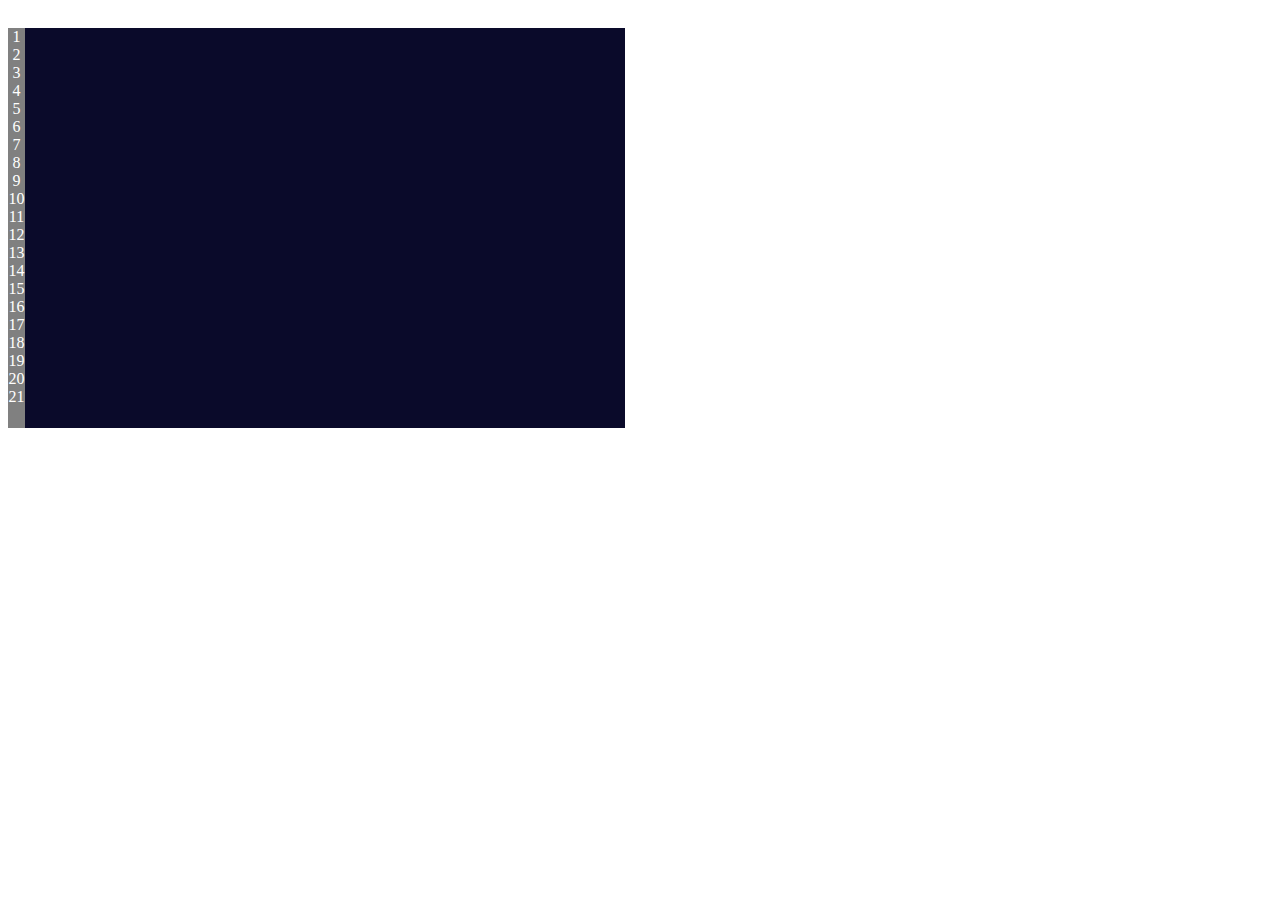
==== poj/lineNumber.html @ 1c973836 "changed lineNumber.html" ====
<!DOCTYPE HTML>
<html>
<head>
	<title>Line Numbering</title>		
	<style type="text/css">
		#wrapper{
			margin:0px;
			padding:0px;			
		}
		/*#wrap{
			overflow: hidden;
			width:40px;			
			padding:0px;
			float:left;
			height:400px !important;
		}*/
		ul#line{
			padding:0px;	
			margin-top:20px;				
			background-color: gray;	
			color: white;
			text-align: center;
			list-style-type: none;
			float:left;
			width: 17px;
			height:400px; /*!important;*/
			/*overflow:auto;	*/
			
		}
		#edit{
			padding:0px;
			margin-top:20px;
			width:600px;
			font-family:Consolas, monospace;
			height:400px; /*!important;*/
			float:left;
			background-color: #0A0A2A;	
			color: white;
			overflow:auto;
		}
	</style>
</head>
<body>
<div id="wrapper">
	<!-- <div id="wrap"> -->
		<ul id="line">
		<!-- <li>1</li>
		<li>2</li>
		<li>3</li>
		<li>4</li>
		<li>5</li>	 -->
		<!-- </ul> -->
	</div>	
	<div id="edit" contentEditable="true"></div>	
</div>
<script type="text/javascript" src="js/jquery.js"></script>
<script type="text/javascript">
$(function() {
	$object = $('#edit');
	$object2 = null;
	$lobject = $('ul#line');
	$incrementer=0;
	$lineCount=0;
	$initHeight=0;
	$initLHeight=0;	
	$height=0;
	$lheight=0;	
    editorInit($('#edit'));    
});
</script>
<!-- hide scrollbar -->
<!--<script type="text/javascript" charset="utf-8">-->
<!-- // get the width of the linediv minus scrollbar
// 	var linediv = document.getElementById("line").scrollWidth;
// 	//alert(linediv);
// 	// width of our wrapper equals width of the inner part of the linediv
// 	//document.getElementById("wrap").style.width = linediv + 'px';
// 	document.getElementById("wrap").setAttribute('style','width:'+$linediv+'px');
 --><!-- </script>-->
<script type="text/javascript">

function editorInit()
{
	$div = $object.clone().empty().appendTo($object.parent());
	// $div = $object.clone();
	// $div.setAttribute('style','width:100px');
 //    $div.appendTo($object.parent());
	$div2 = $lobject.clone().empty().appendTo($lobject.parent());
	$incrementer = $('<span>a</span>').appendTo($div).height();

	/*edit*/
	//$object2 = $div;
	/*edit*/

	//$div.setAttribute('style','width:200px');

	$initHeight = $div.height();
	$initLHeight = $div2.height();

	$div.remove();
	$div2.remove();

	populateLineNumber();		
}

function populateLineNumber()
{
	var lines = [];
	$lineCount = countNumRows();	
	for(var i=0;i< $lineCount ;i++){
   	lines.push("<li>"+(i+1)+"</li>");
	}
	//Append array to list and refresh
	$('ul#line').empty();
	$('ul#line').append(lines.join(' '));
}

function addLine()
{
	$height = $incrementer + $height;
	$lheight = $incrementer + $lheight;

	console.log("Initial Height: "+$initHeight);
	console.log("Height: "+$height);

	console.log("Initial Line Height: "+$initLHeight);
	console.log("Line Height: "+$lheight);

	if($height >= $initHeight)
	{
		$object[0].setAttribute('style','height:'+$height+'px');
		$lobject[0].setAttribute('style','height:'+$lheight+'px');			
	}
	populateLineNumber();
}

function removeLine()
{
	$height = $height - $incrementer;
	$object[0].setAttribute('style','height:'+$height+'px');
}

function getCurrentLine()
{

}

function countNumRows()
{	
	//$measureDiv = obj.clone().empty().appendTo(obj.parent());
	//$span = $('<span>a</span>').appendTo($object);	
	/*$incrementer = $span.height();*/
	/*console.log('Incrementer');
	console.log($incrementer);
	console.log('Height Parent:');
	console.log(obj.context.height);	
	console.log('Height Clone:');
	console.log($measureDiv.height());
	$incrementer = $incrementer + obj.context.height;
	obj[0].setAttribute('style','height:'+$incrementer+'px');
	console.log('get Attribute');
	console.log(obj[0].getAttribute('style'));

	console.log('Height after increment:');
	console.log(obj.context.height);*/

	if($height < $initHeight)
		$rows = Math.floor($initHeight/$incrementer);	
	else
		$rows = Math.floor($height/$incrementer);

	return $rows;
}

//console.log(countNumRows($("#edit")));
 
$("#edit").keydown(function(event){
	
		var TAB_KEY = 9;
		var ENTER_KEY = 13;
		var DELETE_KEY = 46;
	
		if(event.keyCode == TAB_KEY){
		
			//notelyAction('indent');
			
			if(event.preventDefault){
			
				event.preventDefault();
			
			}
		
		}
		if(event.keyCode == ENTER_KEY)	{
			//alert($height);
			//alert($initHeight);
			addLine();
			console.log($object);
		}
		if(event.keyCode == DELETE_KEY){
			removeLine();
		}
});

function notelyAction(action){
	document.execCommand('styleWithCSS', true, null);
	document.execCommand(action, true, null);
}

$('#edit').focus(function(){
    var s = window.getSelection();
    var t = 'savedRange'+$(this).attr('id');
    if (window[t] != null && s.rangeCount > 0)
        s.removeAllRanges();
    s.addRange(window[t]);
}).bind("mouseup keyup",function(){
    var t = 'savedRange'+$(this).attr('id');
    window[t] = window.getSelection().getRangeAt(0);
}).on("mousedown click",function(e){
    if(!$(this).is(":focus")){
        e.stopPropagation();
        e.preventDefault();
        $(this).focus();
    }
});

</script>
</body>
</html>
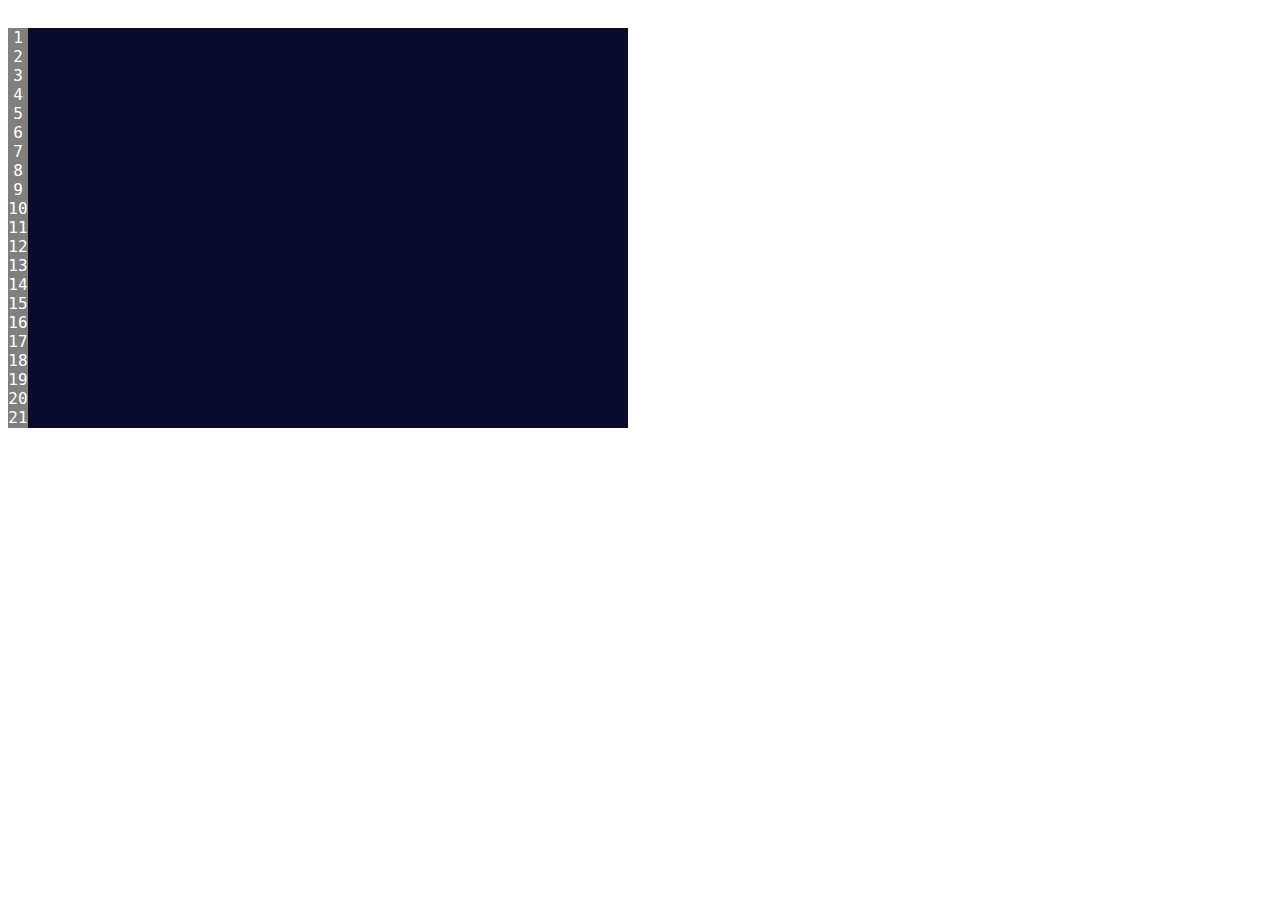
==== commit 1a8ecd19: "synced scroll bars" ====
--- a/poj/lineNumber.html
+++ b/poj/lineNumber.html
@@ -19,20 +19,22 @@
 			margin-top:20px;				
 			background-color: gray;	
 			color: white;
+			font-family:Consolas, monospace;
 			text-align: center;
 			list-style-type: none;
 			float:left;
-			width: 17px;
-			height:400px; /*!important;*/
-			/*overflow:auto;	*/
-			
+			width: 20px;
+			height:400px !important;
+			/*overflow:auto;*/
+			overflow:hidden;
+			text-overflow:clip;
 		}
 		#edit{
 			padding:0px;
 			margin-top:20px;
 			width:600px;
 			font-family:Consolas, monospace;
-			height:400px; /*!important;*/
+			height:400px !important;
 			float:left;
 			background-color: #0A0A2A;	
 			color: white;
@@ -68,6 +70,11 @@
     editorInit($('#edit'));    
 });
 </script>
+<script type="text/javascript">
+$('#edit').on('scroll', function () {
+    $('#line').scrollTop($(this).scrollTop());
+});
+</script>
 <!-- hide scrollbar -->
 <!--<script type="text/javascript" charset="utf-8">-->
 <!-- // get the width of the linediv minus scrollbar
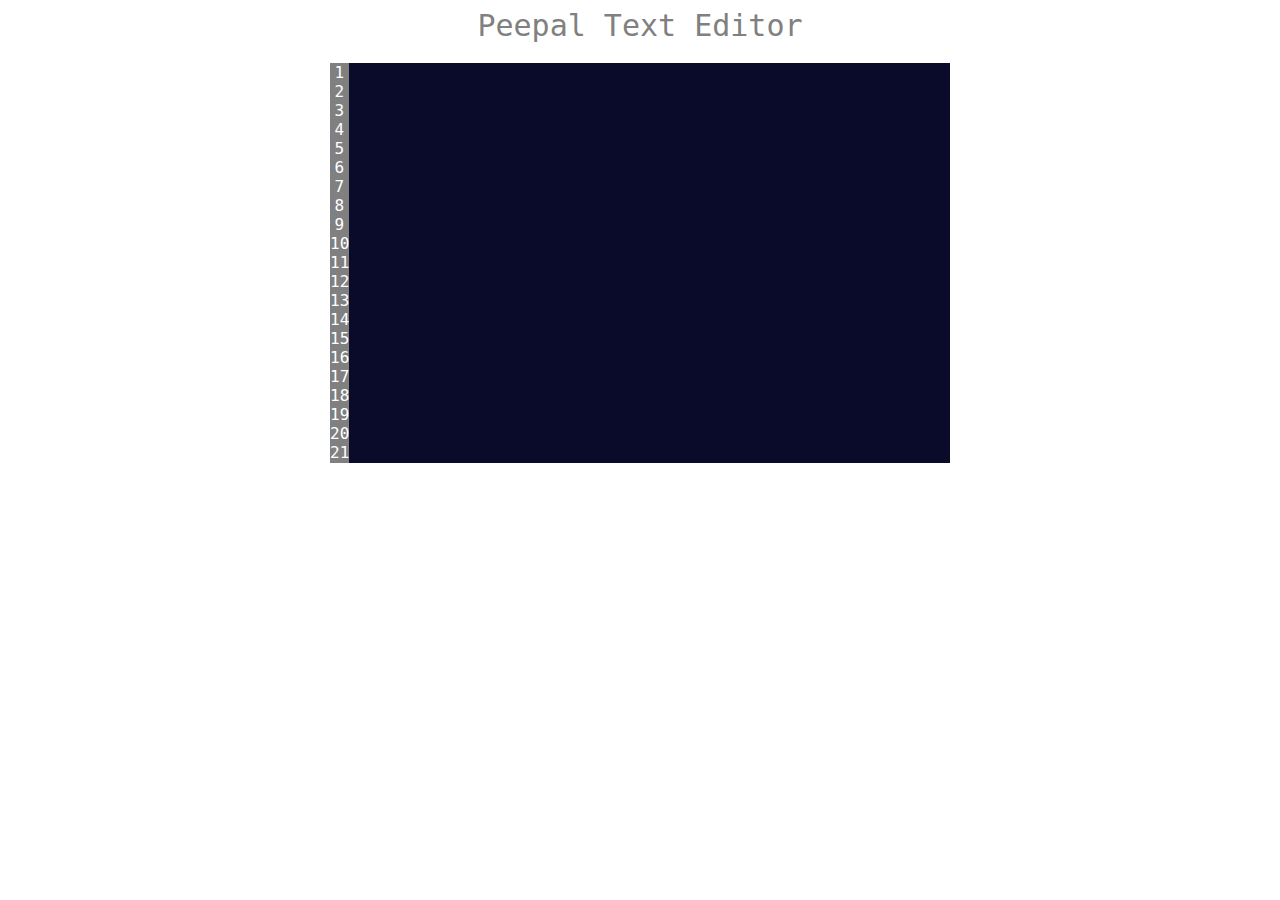
==== commit 7a261164: "improvised div binding" ====
--- a/poj/lineNumber.html
+++ b/poj/lineNumber.html
@@ -3,17 +3,17 @@
 <head>
 	<title>Line Numbering</title>		
 	<style type="text/css">
+		#title{
+			text-align: center;
+			font-family:Consolas, monospace;
+			color:gray;
+			font-size: 30px;
+		}
 		#wrapper{
-			margin:0px;
-			padding:0px;			
-		}
-		/*#wrap{
-			overflow: hidden;
-			width:40px;			
-			padding:0px;
-			float:left;
-			height:400px !important;
-		}*/
+			margin:0 auto;
+			width:620px;			
+			padding:0px;					
+		}		
 		ul#line{
 			padding:0px;	
 			margin-top:20px;				
@@ -23,16 +23,17 @@
 			text-align: center;
 			list-style-type: none;
 			float:left;
-			width: 20px;
+			/*width: 20px;			*/
+			width: 3%;
 			height:400px !important;
-			/*overflow:auto;*/
 			overflow:hidden;
 			text-overflow:clip;
 		}
 		#edit{
 			padding:0px;
 			margin-top:20px;
-			width:600px;
+			/*width:600px;			*/
+			width: 97%;
 			font-family:Consolas, monospace;
 			height:400px !important;
 			float:left;
@@ -40,19 +41,40 @@
 			color: white;
 			overflow:auto;
 		}
+		#edit::-webkit-scrollbar-track
+		{
+			-webkit-box-shadow: inset 0 0 6px rgba(0,0,0,0.3);
+			background-color: #F5F5F5;
+		}
+
+		#edit::-webkit-scrollbar
+		{
+			width: 10px;
+			background-color: #F5F5F5;
+		}
+
+		#edit::-webkit-scrollbar-thumb
+		{
+			background-color: #0ae;
+			height: 10px;			
+			background-image: -webkit-gradient(linear, 0 0, 0 100%,
+			                   color-stop(.5, rgba(255, 255, 255, .2)),
+							   color-stop(.5, transparent), to(transparent));
+		}
 	</style>
 </head>
 <body>
+<div id="title">Peepal Text Editor</div>
 <div id="wrapper">
 	<!-- <div id="wrap"> -->
-		<ul id="line">
+		<ul id="line"></ul>
 		<!-- <li>1</li>
 		<li>2</li>
 		<li>3</li>
 		<li>4</li>
 		<li>5</li>	 -->
 		<!-- </ul> -->
-	</div>	
+	<!-- </div>	 -->
 	<div id="edit" contentEditable="true"></div>	
 </div>
 <script type="text/javascript" src="js/jquery.js"></script>
@@ -186,18 +208,25 @@
 		var TAB_KEY = 9;
 		var ENTER_KEY = 13;
 		var DELETE_KEY = 46;
+		console.log(event);
 	
-		if(event.keyCode == TAB_KEY){
+		// if(event.keyCode == TAB_KEY){
 		
-			//notelyAction('indent');
+		// 	//notelyAction('indent');
 			
-			if(event.preventDefault){
+		// 	if(event.preventDefault){
 			
-				event.preventDefault();
+		// 		event.preventDefault();
 			
-			}
+		// 	}
 		
-		}
+		// }
+		if (event.keyCode == TAB_KEY)
+              {
+                  event.preventDefault();
+                  document.execCommand('styleWithCSS',true,null);
+                  document.execCommand('indent',true,null);
+              }
 		if(event.keyCode == ENTER_KEY)	{
 			//alert($height);
 			//alert($initHeight);
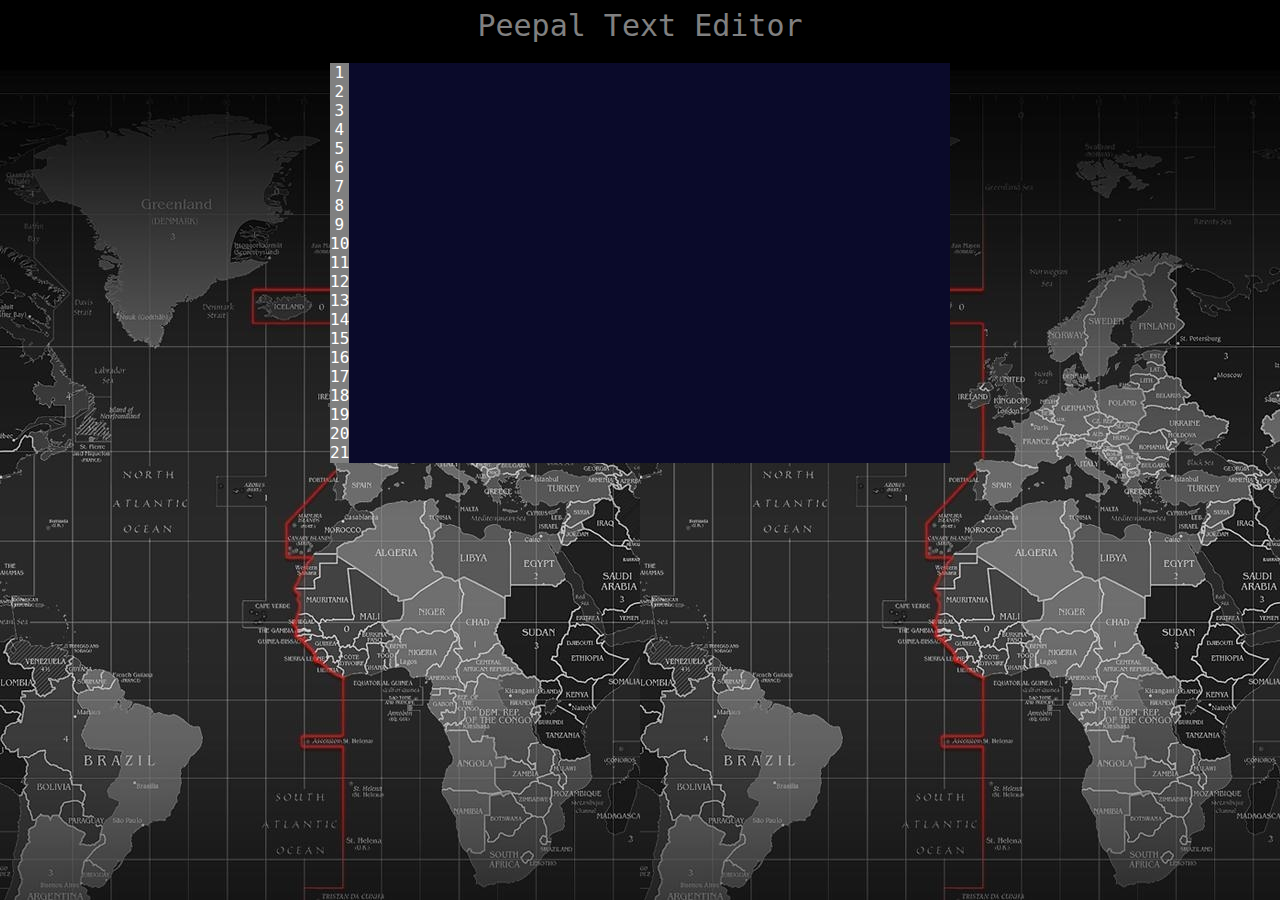
==== commit 4b800588: "disabled spellcheck" ====
--- a/poj/lineNumber.html
+++ b/poj/lineNumber.html
@@ -3,6 +3,11 @@
 <head>
 	<title>Line Numbering</title>		
 	<style type="text/css">
+		body
+		{
+			background-image:url('img/world-map-pattern.jpg');
+			background-repeat:repeat-x;
+		}
 		#title{
 			text-align: center;
 			font-family:Consolas, monospace;
@@ -36,7 +41,7 @@
 			width: 97%;
 			font-family:Consolas, monospace;
 			height:400px !important;
-			float:left;
+			float:left;			
 			background-color: #0A0A2A;	
 			color: white;
 			overflow:auto;
@@ -75,7 +80,7 @@
 		<li>5</li>	 -->
 		<!-- </ul> -->
 	<!-- </div>	 -->
-	<div id="edit" contentEditable="true"></div>	
+	<div id="edit" spellcheck="false" contentEditable="true"></div>	
 </div>
 <script type="text/javascript" src="js/jquery.js"></script>
 <script type="text/javascript">
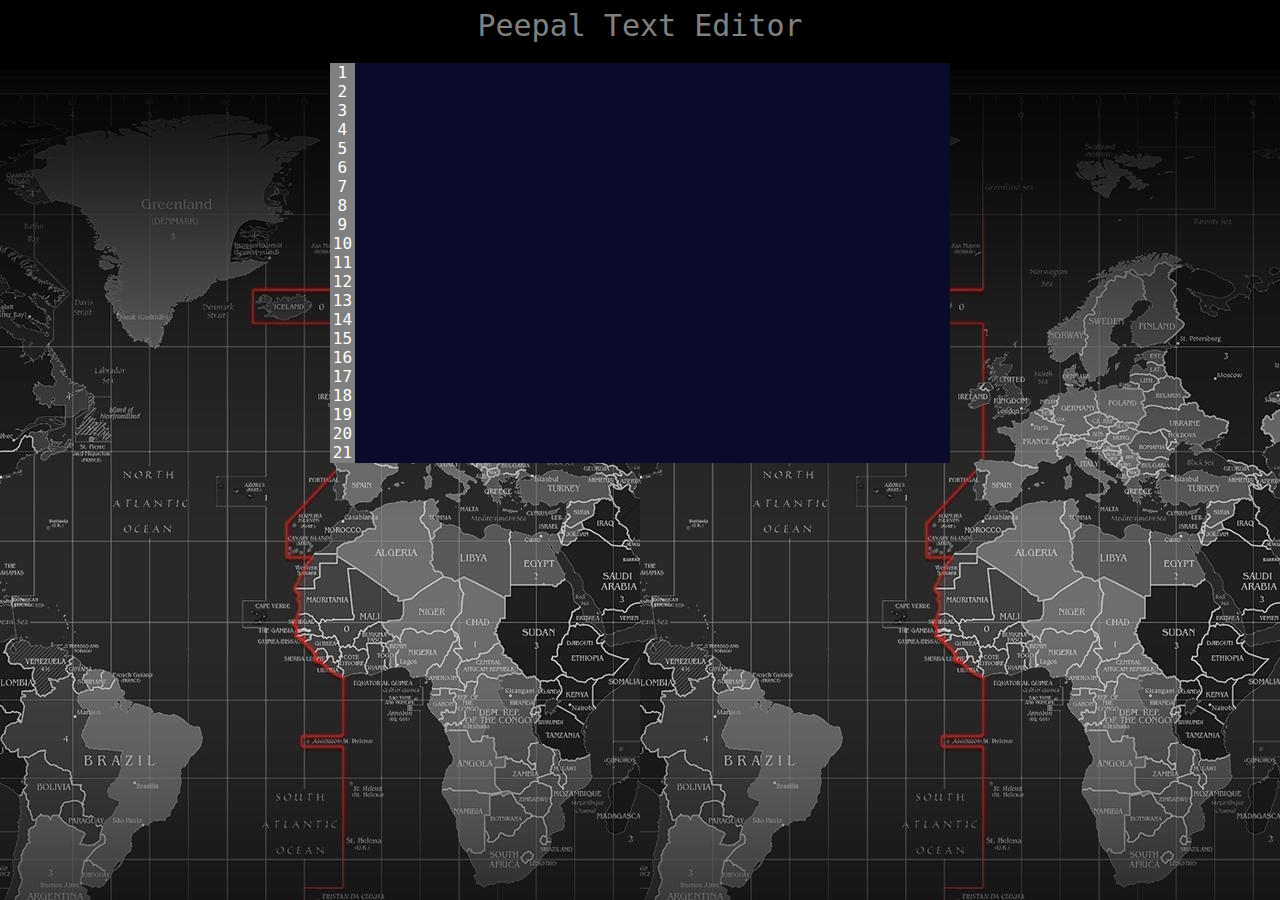
==== commit 84ec460c: "added responsive line div" ====
--- a/poj/lineNumber.html
+++ b/poj/lineNumber.html
@@ -29,7 +29,7 @@
 			list-style-type: none;
 			float:left;
 			/*width: 20px;			*/
-			width: 3%;
+			width: 4%;
 			height:400px !important;
 			overflow:hidden;
 			text-overflow:clip;
@@ -38,7 +38,7 @@
 			padding:0px;
 			margin-top:20px;
 			/*width:600px;			*/
-			width: 97%;
+			width: 96%;
 			font-family:Consolas, monospace;
 			height:400px !important;
 			float:left;			
@@ -88,12 +88,14 @@
 	$object = $('#edit');
 	$object2 = null;
 	$lobject = $('ul#line');
-	$incrementer=0;
-	$lineCount=0;
-	$initHeight=0;
-	$initLHeight=0;	
-	$height=0;
-	$lheight=0;	
+	$incrementer = 0;
+	$digitCount = 0;
+	$pdigitCount = 0;
+	$lineCount = 0;
+	$initHeight = 0;
+	$initLHeight = 0;	
+	$height = 0;
+	$lheight = 0;	
     editorInit($('#edit'));    
 });
 </script>
@@ -144,9 +146,32 @@
 	for(var i=0;i< $lineCount ;i++){
    	lines.push("<li>"+(i+1)+"</li>");
 	}
+
 	//Append array to list and refresh
 	$('ul#line').empty();
 	$('ul#line').append(lines.join(' '));
+
+	//Managing line number div width
+	//digitCount();
+	//console.log('Present Digit Count');
+	//console.log($pdigitCount);
+}
+
+function digitCount()
+{
+	$pdigitCount=0;
+	console.log($pdigitCount);
+      		
+	for(var num=$lineCount;num!=0;num=num/10){
+		console.log('lineCount');
+		console.log($lineCount);
+
+		$pdigitCount++;
+	}
+
+	console.log('pdigitCount');
+	console.log($pdigitCount);
+      		
 }
 
 function addLine()
